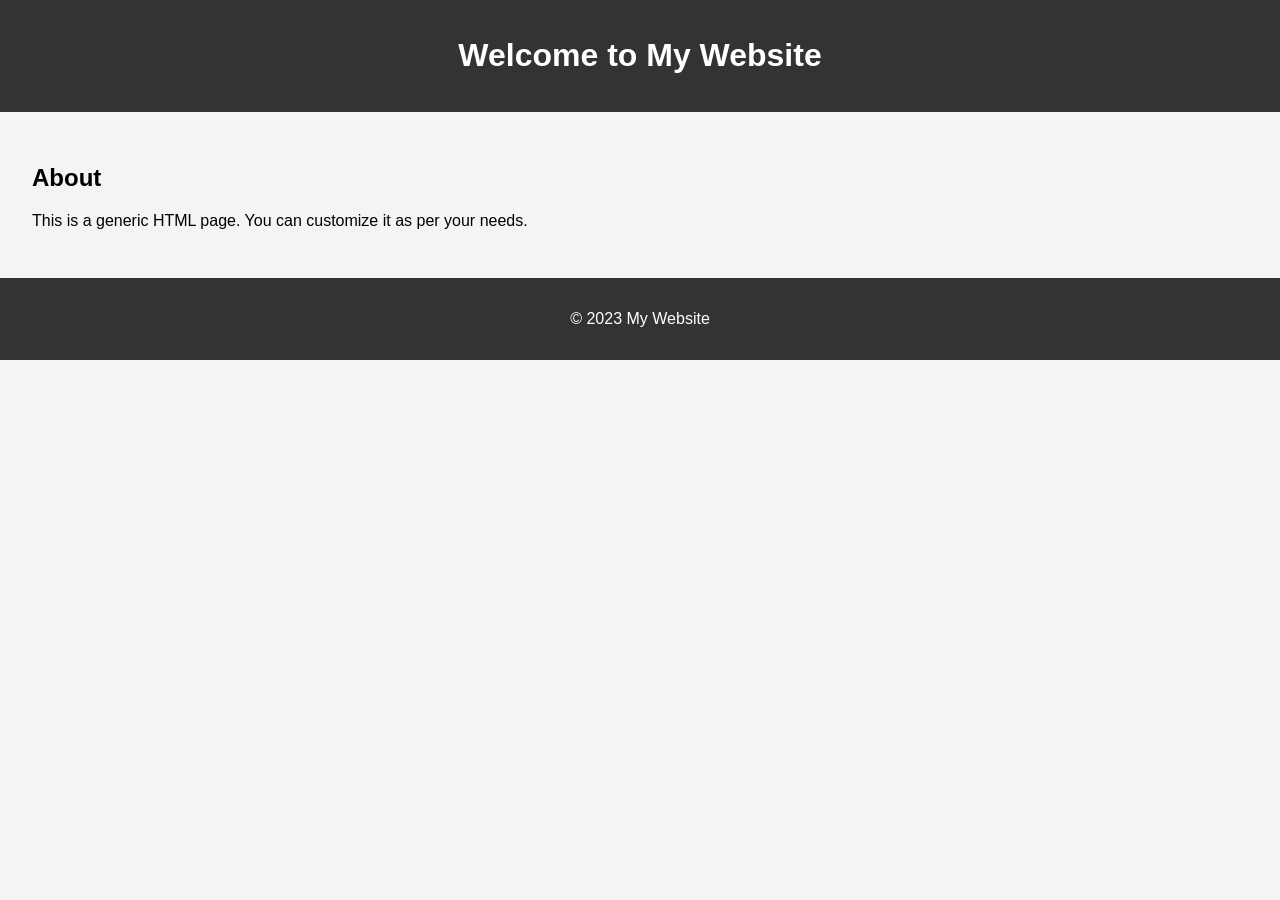
==== index.html @ a77414fc "Rename mywebsite.html to index.html" ====
<!DOCTYPE html>
<html lang="en">
<head>
    <meta charset="UTF-8">
    <meta name="viewport" content="width=device-width, initial-scale=1.0">
    <title>Generic HTML Page</title>
    <style>
        body {
            font-family: Arial, sans-serif;
            margin: 0;
            padding: 0;
            background-color: #f4f4f4;
        }
        header, footer {
            background-color: #333;
            color: white;
            text-align: center;
            padding: 1em 0;
        }
        main {
            padding: 2em;
        }
    </style>
</head>
<body>
    <header>
        <h1>Welcome to My Website</h1>
    </header>
    <main>
        <h2>About</h2>
        <p>This is a generic HTML page. You can customize it as per your needs.</p>
    </main>
    <footer>
        <p>&copy; 2023 My Website</p>
    </footer>
</body>
</html>
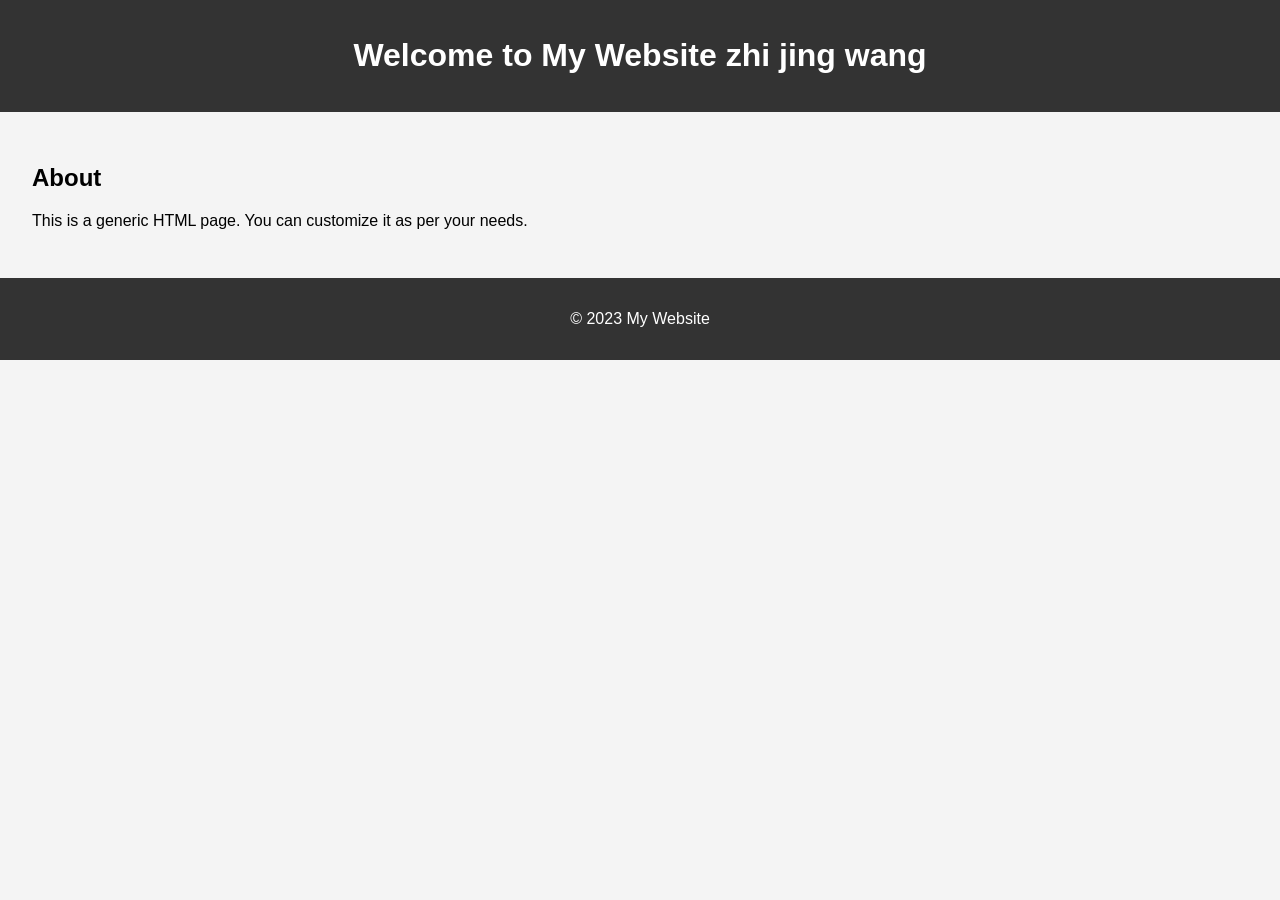
==== commit 6114d1f1: "Update index.html" ====
--- a/index.html
+++ b/index.html
@@ -1,3 +1,4 @@
+<!--name of the file must be index.html in order to be shown without subdirectory-->
 <!DOCTYPE html>
 <html lang="en">
 <head>
@@ -24,7 +25,7 @@
 </head>
 <body>
     <header>
-        <h1>Welcome to My Website</h1>
+        <h1>Welcome to My Website zhi jing wang</h1>
     </header>
     <main>
         <h2>About</h2>
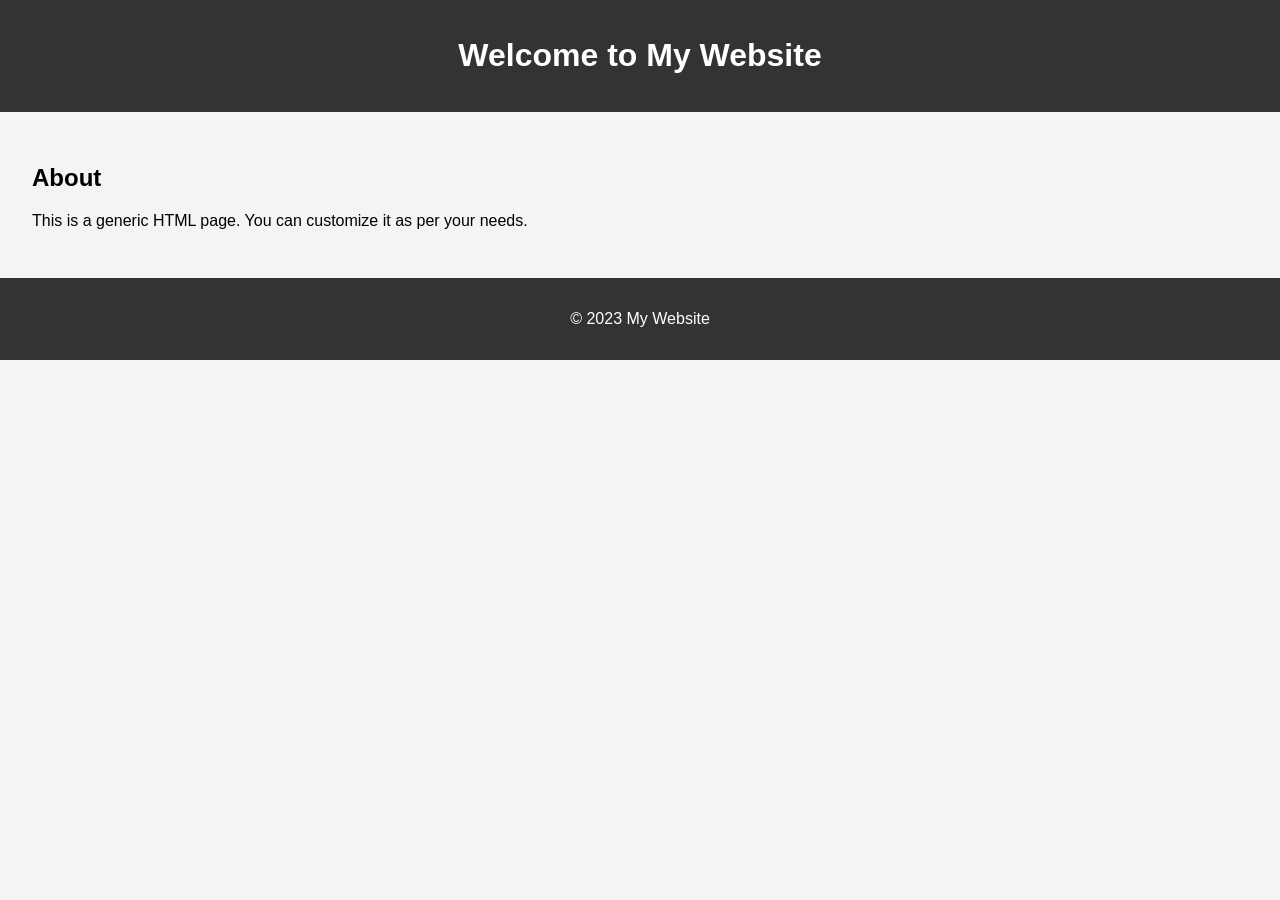
==== commit 4ffd51aa: "Update index.html" ====
--- a/index.html
+++ b/index.html
@@ -25,7 +25,7 @@
 </head>
 <body>
     <header>
-        <h1>Welcome to My Website zhi jing wang</h1>
+        <h1>Welcome to My Website</h1>
     </header>
     <main>
         <h2>About</h2>
